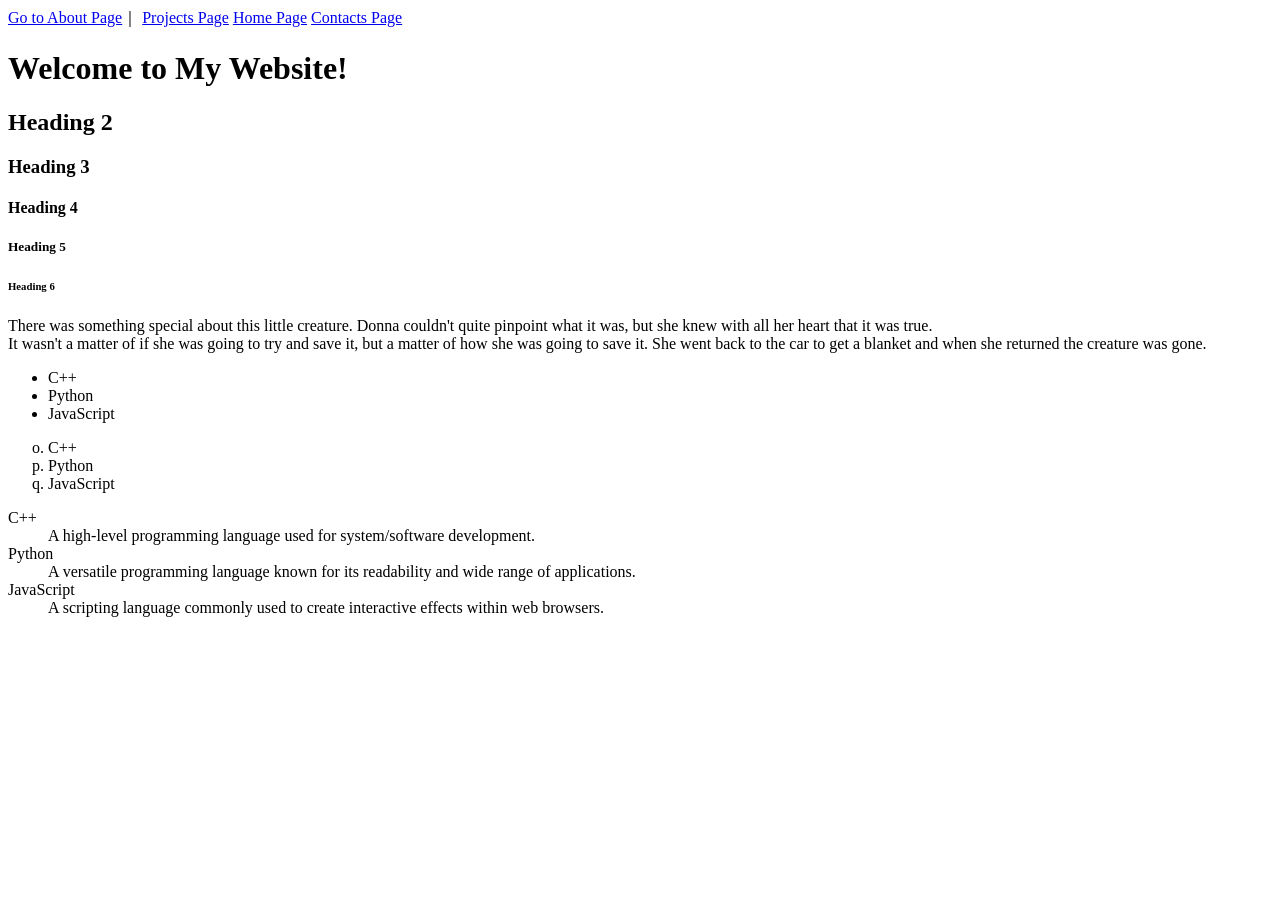
==== Web-Developement/index.html @ 7db3b321 "changes in the files" ====
<!DOCTYPE html><!--This is a basic HTML5 document.-->
<html lang="en"><!--The lang attribute specifies the language of the page.  -->
<head><!--The head element contains meta information about the document.-->
    <meta charset="UTF-8"><!--The meta charset attribute specifies the character encoding for the HTML document.-->
    <meta name="viewport" content="width=device-width, initial-scale=1.0"><!--The meta tag sets the viewport attributes for responsive design.-->
    <title>Welcome Page</title><!--The title element specifies the title of the document, which is displayed in the browser's title bar or tab.-->
</head>
<body></body><!--The body element contains the visible content of the HTML document.-->
<a href="about.html">Go to About Page</a>&#65372;
<!--The a element defines a hyperlink, and the href attribute specifies the URL of the page the link goes to.-->   
<a href="projects.html">Projects Page</a>
<a href="index.html">Home Page</a>
<a href="contacts.html">Contacts Page</a>

<h1>Welcome to My Website!</h1><!--The h1 element defines a top-level heading.--> 
<h2>Heading 2</h2>
<h3>Heading 3</h3>
<h4>Heading 4</h4>
<h5>Heading 5</h5>
<h6>Heading 6</h6>
<p>There was something special about this little creature.
     Donna couldn't quite pinpoint what it was, but she knew with all her heart that it was true.
     <br>
      It wasn't a matter of if she was going to try and save it, but a matter of how she was going to save it.
       She went back to the car to get a blanket and when she returned the creature was gone.</p>
<ul ><!--The ul element defines an unordered list, and the type attribute specifies the bullet style.-->
    <li>C++</li><!--The li element defines a list item.-->
    <li>Python</li>
    <li>JavaScript</li>
</ul>

<ol type="a" start ="15"><!--The ol element defines an ordered list, and the type attribute specifies the numbering style.-->
    <li>C++</li>
    <li>Python</li>
    <li>JavaScript</li>
</ol>

<dl><!--The dl element defines a description list.-->
    <dt>C++</dt><!--The dt element defines a term in a description list.-->
    <dd>A high-level programming language used for system/software development.</dd><!--The dd element provides the description or definition of the term.-->
    
    <dt>Python</dt>
    <dd>A versatile programming language known for its readability and wide range of applications.</dd>
    
    <dt>JavaScript</dt>
    <dd>A scripting language commonly used to create interactive effects within web browsers.</dd>
</dl>
</body>
</html>
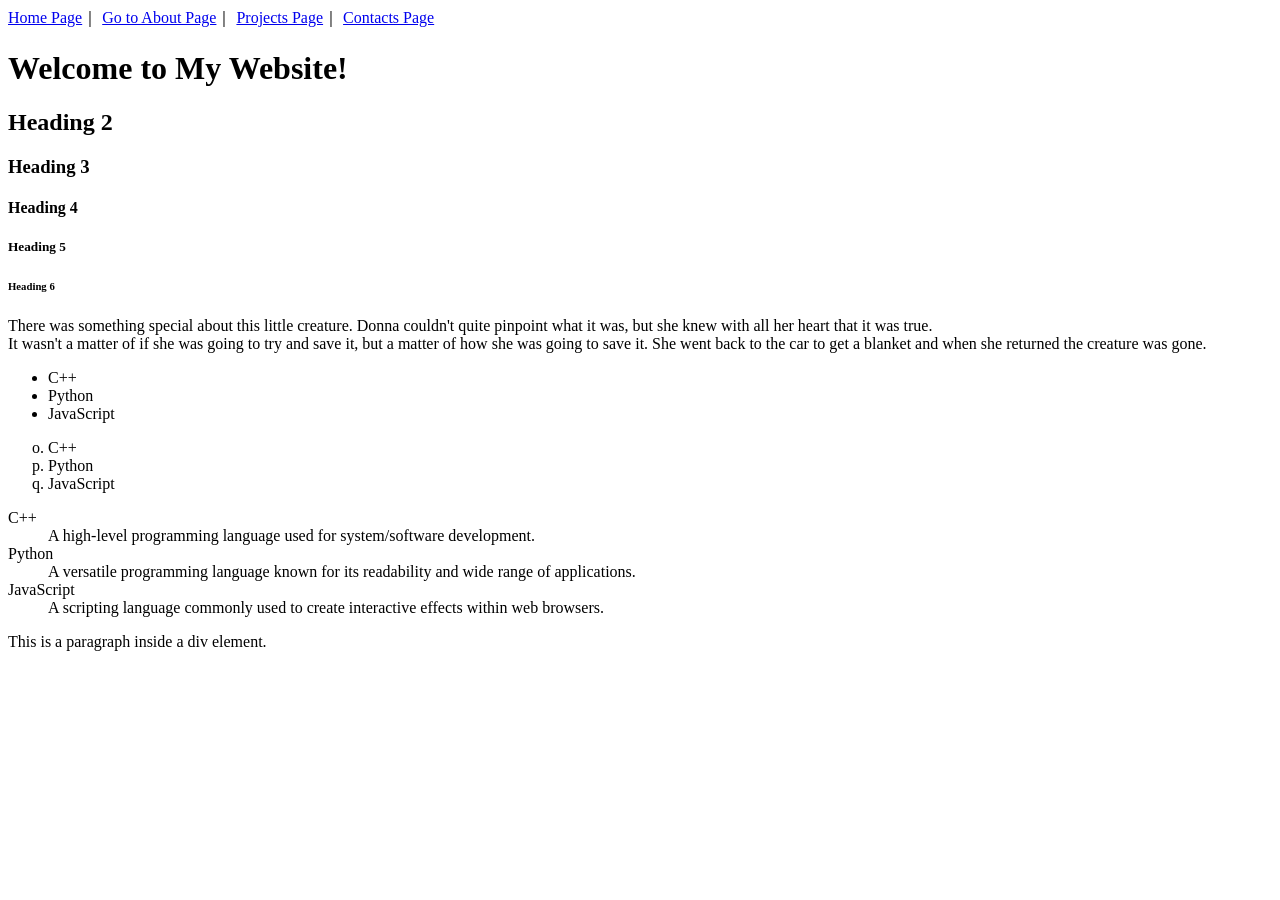
==== commit 499af82e: "the changes in links and div" ====
--- a/Web-Developement/index.html
+++ b/Web-Developement/index.html
@@ -6,10 +6,9 @@
     <title>Welcome Page</title><!--The title element specifies the title of the document, which is displayed in the browser's title bar or tab.-->
 </head>
 <body></body><!--The body element contains the visible content of the HTML document.-->
-<a href="about.html">Go to About Page</a>&#65372;
-<!--The a element defines a hyperlink, and the href attribute specifies the URL of the page the link goes to.-->   
-<a href="projects.html">Projects Page</a>
-<a href="index.html">Home Page</a>
+<a href="index.html">Home Page</a>&#65372;
+<a href="about.html">Go to About Page</a>&#65372;<!--The a element defines a hyperlink, and the href attribute specifies the URL of the page the link goes to.-->   
+<a href="projects.html">Projects Page</a>&#65372;
 <a href="contacts.html">Contacts Page</a>
 
 <h1>Welcome to My Website!</h1><!--The h1 element defines a top-level heading.--> 
@@ -45,5 +44,9 @@
     <dt>JavaScript</dt>
     <dd>A scripting language commonly used to create interactive effects within web browsers.</dd>
 </dl>
+<div><!--The div element is a generic container for flow content.-->
+    <p>This is a paragraph inside a div element.</p>
+</div>
+
 </body>
 </html>
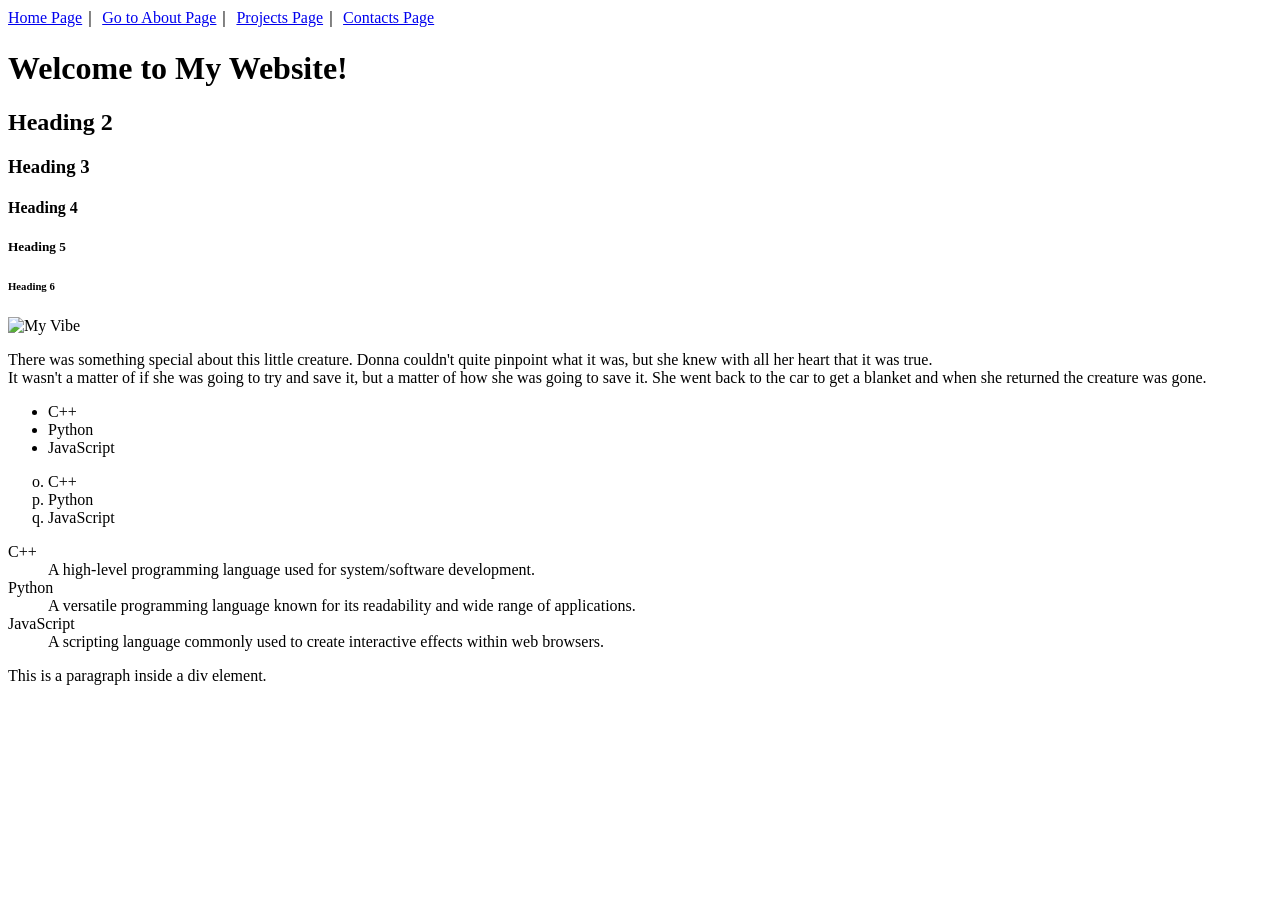
==== commit 535700a4: "changes and image" ====
--- a/Web-Developement/index.html
+++ b/Web-Developement/index.html
@@ -5,7 +5,6 @@
     <meta name="viewport" content="width=device-width, initial-scale=1.0"><!--The meta tag sets the viewport attributes for responsive design.-->
     <title>Welcome Page</title><!--The title element specifies the title of the document, which is displayed in the browser's title bar or tab.-->
 </head>
-<body></body><!--The body element contains the visible content of the HTML document.-->
 <a href="index.html">Home Page</a>&#65372;
 <a href="about.html">Go to About Page</a>&#65372;<!--The a element defines a hyperlink, and the href attribute specifies the URL of the page the link goes to.-->   
 <a href="projects.html">Projects Page</a>&#65372;
@@ -17,6 +16,9 @@
 <h4>Heading 4</h4>
 <h5>Heading 5</h5>
 <h6>Heading 6</h6>
+<body><img src="CoolCATS.jpg" alt="My Vibe"></body><!--The body element contains the visible content of the HTML document.-->
+
+
 <p>There was something special about this little creature.
      Donna couldn't quite pinpoint what it was, but she knew with all her heart that it was true.
      <br>
@@ -36,7 +38,8 @@
 
 <dl><!--The dl element defines a description list.-->
     <dt>C++</dt><!--The dt element defines a term in a description list.-->
-    <dd>A high-level programming language used for system/software development.</dd><!--The dd element provides the description or definition of the term.-->
+    <dd>A high-level programming language used for system/software development.</dd>
+    <!--The dd element provides the description or definition of the term.-->
     
     <dt>Python</dt>
     <dd>A versatile programming language known for its readability and wide range of applications.</dd>
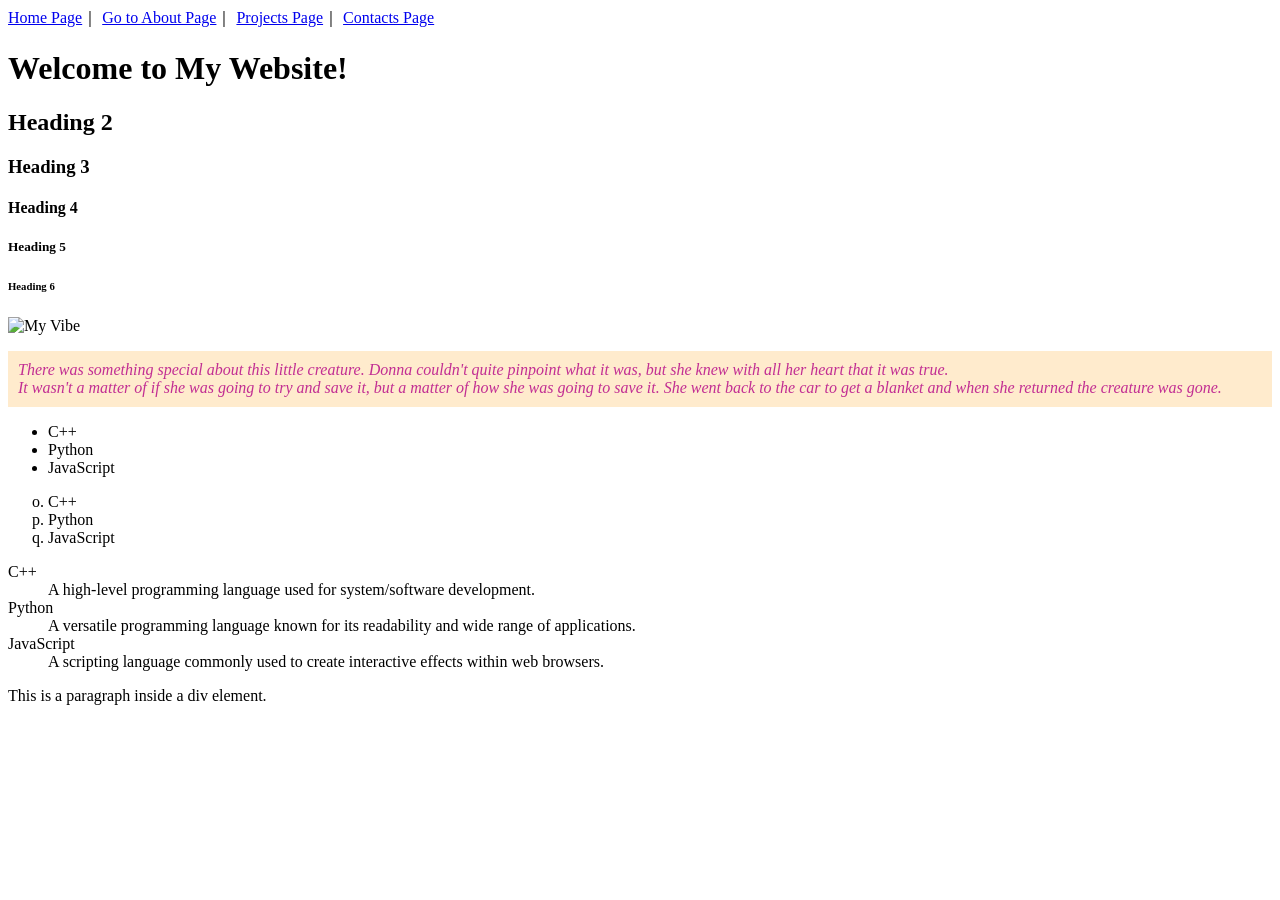
==== commit b82586a0: "introducing CSS" ====
--- a/Web-Developement/index.html
+++ b/Web-Developement/index.html
@@ -19,7 +19,7 @@
 <body><img src="CoolCATS.jpg" alt="My Vibe"></body><!--The body element contains the visible content of the HTML document.-->
 
 
-<p>There was something special about this little creature.
+<p style="color:#c22e93;font-style: italic;background-color: blanchedalmond;padding: 10px;">There was something special about this little creature.
      Donna couldn't quite pinpoint what it was, but she knew with all her heart that it was true.
      <br>
       It wasn't a matter of if she was going to try and save it, but a matter of how she was going to save it.
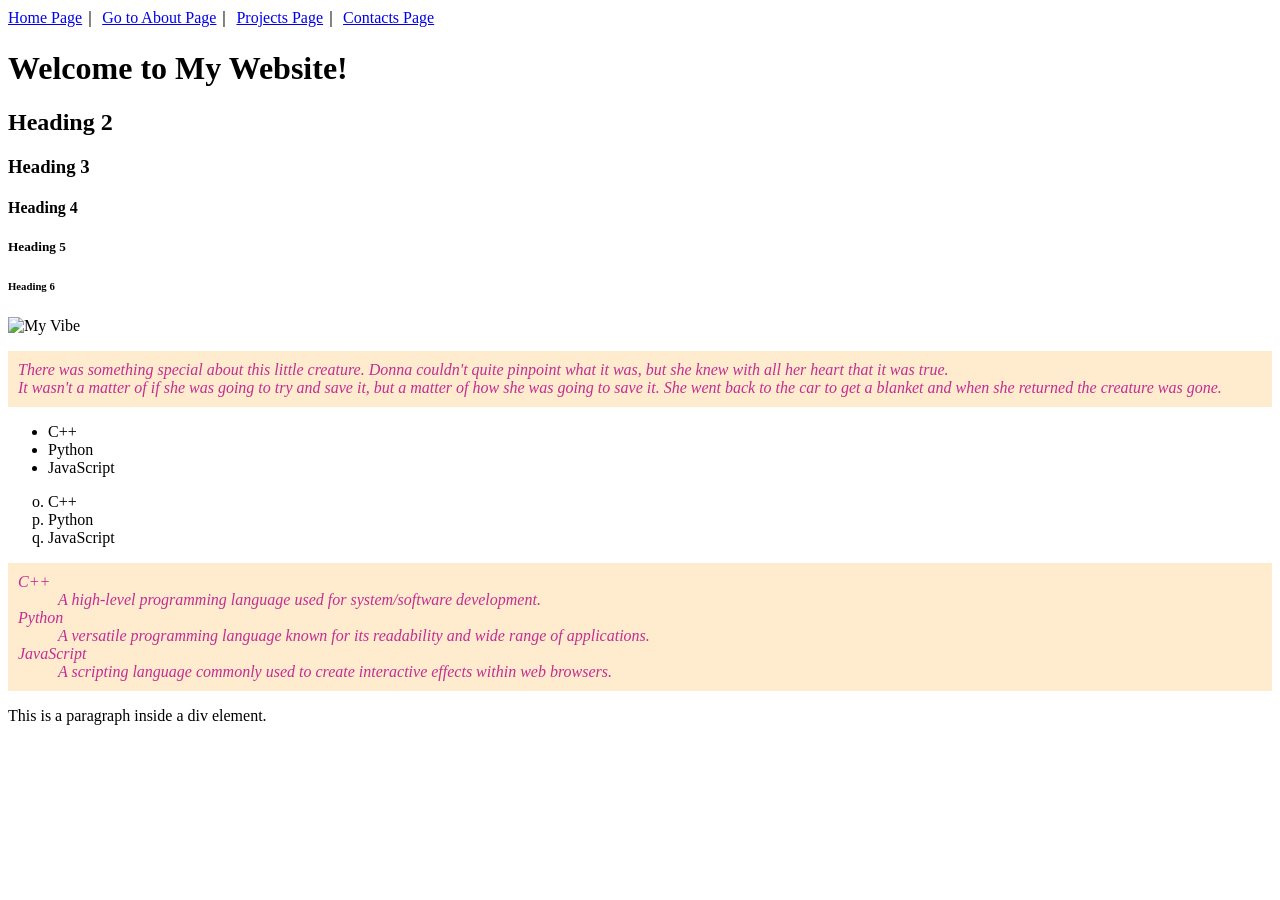
==== commit fb93a96d: "applying CSS in multiple section" ====
--- a/Web-Developement/index.html
+++ b/Web-Developement/index.html
@@ -24,7 +24,8 @@
      <br>
       It wasn't a matter of if she was going to try and save it, but a matter of how she was going to save it.
        She went back to the car to get a blanket and when she returned the creature was gone.</p>
-<ul ><!--The ul element defines an unordered list, and the type attribute specifies the bullet style.-->
+
+       <ul ><!--The ul element defines an unordered list, and the type attribute specifies the bullet style.-->
     <li>C++</li><!--The li element defines a list item.-->
     <li>Python</li>
     <li>JavaScript</li>
@@ -36,7 +37,7 @@
     <li>JavaScript</li>
 </ol>
 
-<dl><!--The dl element defines a description list.-->
+<dl style="color:#c22e93;font-style: italic;background-color: blanchedalmond;padding: 10px;">
     <dt>C++</dt><!--The dt element defines a term in a description list.-->
     <dd>A high-level programming language used for system/software development.</dd>
     <!--The dd element provides the description or definition of the term.-->
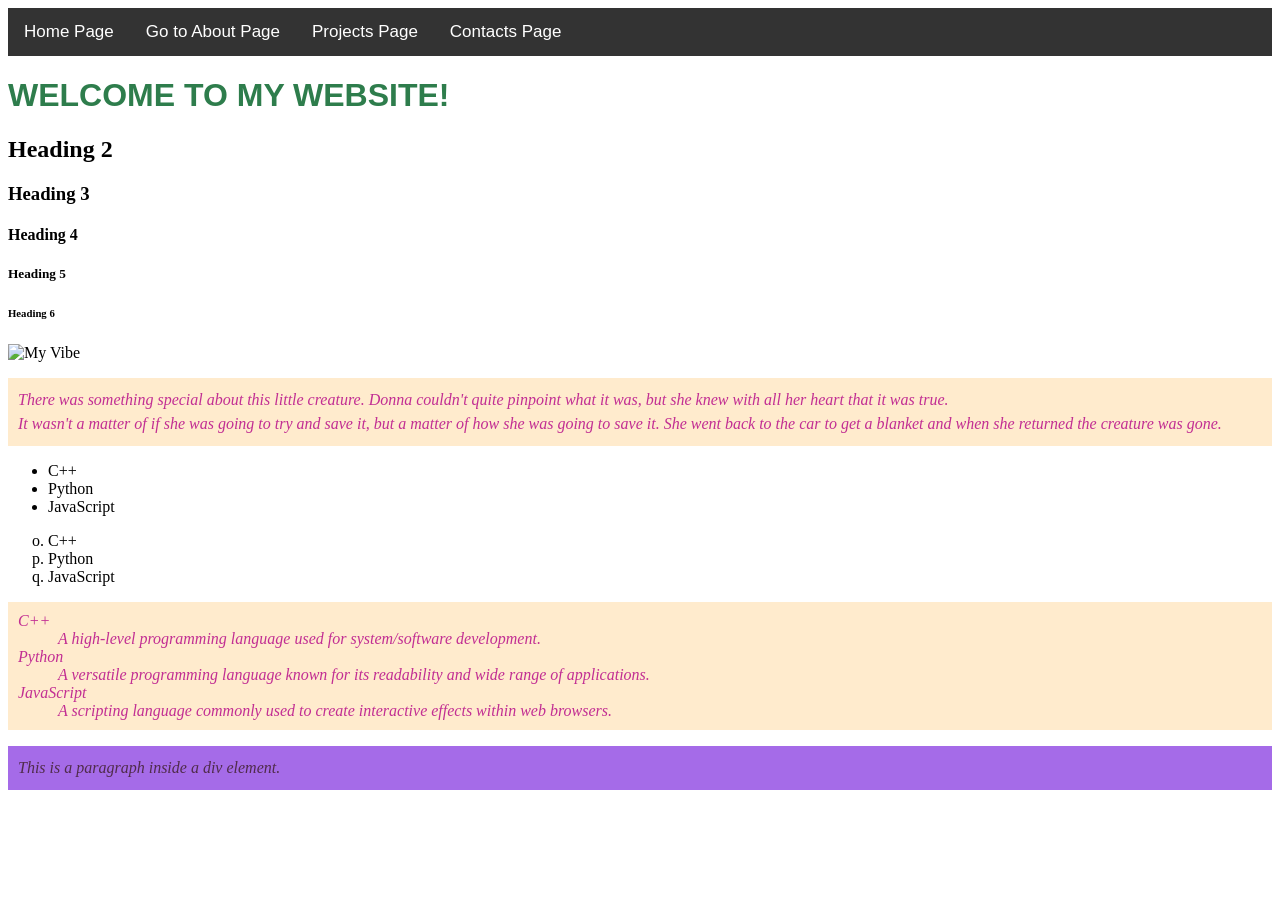
==== commit 08ee2834: "External CSS" ====
--- a/Web-Developement/index.html
+++ b/Web-Developement/index.html
@@ -4,11 +4,53 @@
     <meta charset="UTF-8"><!--The meta charset attribute specifies the character encoding for the HTML document.-->
     <meta name="viewport" content="width=device-width, initial-scale=1.0"><!--The meta tag sets the viewport attributes for responsive design.-->
     <title>Welcome Page</title><!--The title element specifies the title of the document, which is displayed in the browser's title bar or tab.-->
+ <style>
+        h1 {
+            color: #2e7d4c;
+            font-family: 'Arial', sans-serif;
+            text-transform: uppercase;
+        }
+        p {
+            font-size: 16px;
+            line-height: 1.5;
+            color:#502c4b;
+            background-color: #a56be8;
+            padding:10px;
+            font-style: italic;
+        }
+        ::highlight {
+            color: #000;
+            font-weight: bold;
+            background-color: #54ad72;
+            padding: 5px;
+        }
+        .topnav {
+            background-color: #333;
+            overflow: hidden;
+        }
+        .topnav a {
+            float: left;
+            display: block;
+            color: white;
+            text-align: center;
+            padding: 14px 16px;
+            text-decoration: none;
+            font-size: 17px;
+            font-family: Arial, Helvetica, sans-serif;
+        }
+        .topnav a:hover {
+            background-color: #f2f2f2;
+            color: black;
+        }
+    </style>
 </head>
-<a href="index.html">Home Page</a>&#65372;
-<a href="about.html">Go to About Page</a>&#65372;<!--The a element defines a hyperlink, and the href attribute specifies the URL of the page the link goes to.-->   
-<a href="projects.html">Projects Page</a>&#65372;
-<a href="contacts.html">Contacts Page</a>
+<body>
+    <div class="topnav">
+        <a href="index.html">Home Page</a>
+        <a href="about.html">Go to About Page</a>
+        <a href="projects.html">Projects Page</a>
+        <a href="contacts.html">Contacts Page</a>
+    </div>
 
 <h1>Welcome to My Website!</h1><!--The h1 element defines a top-level heading.--> 
 <h2>Heading 2</h2>
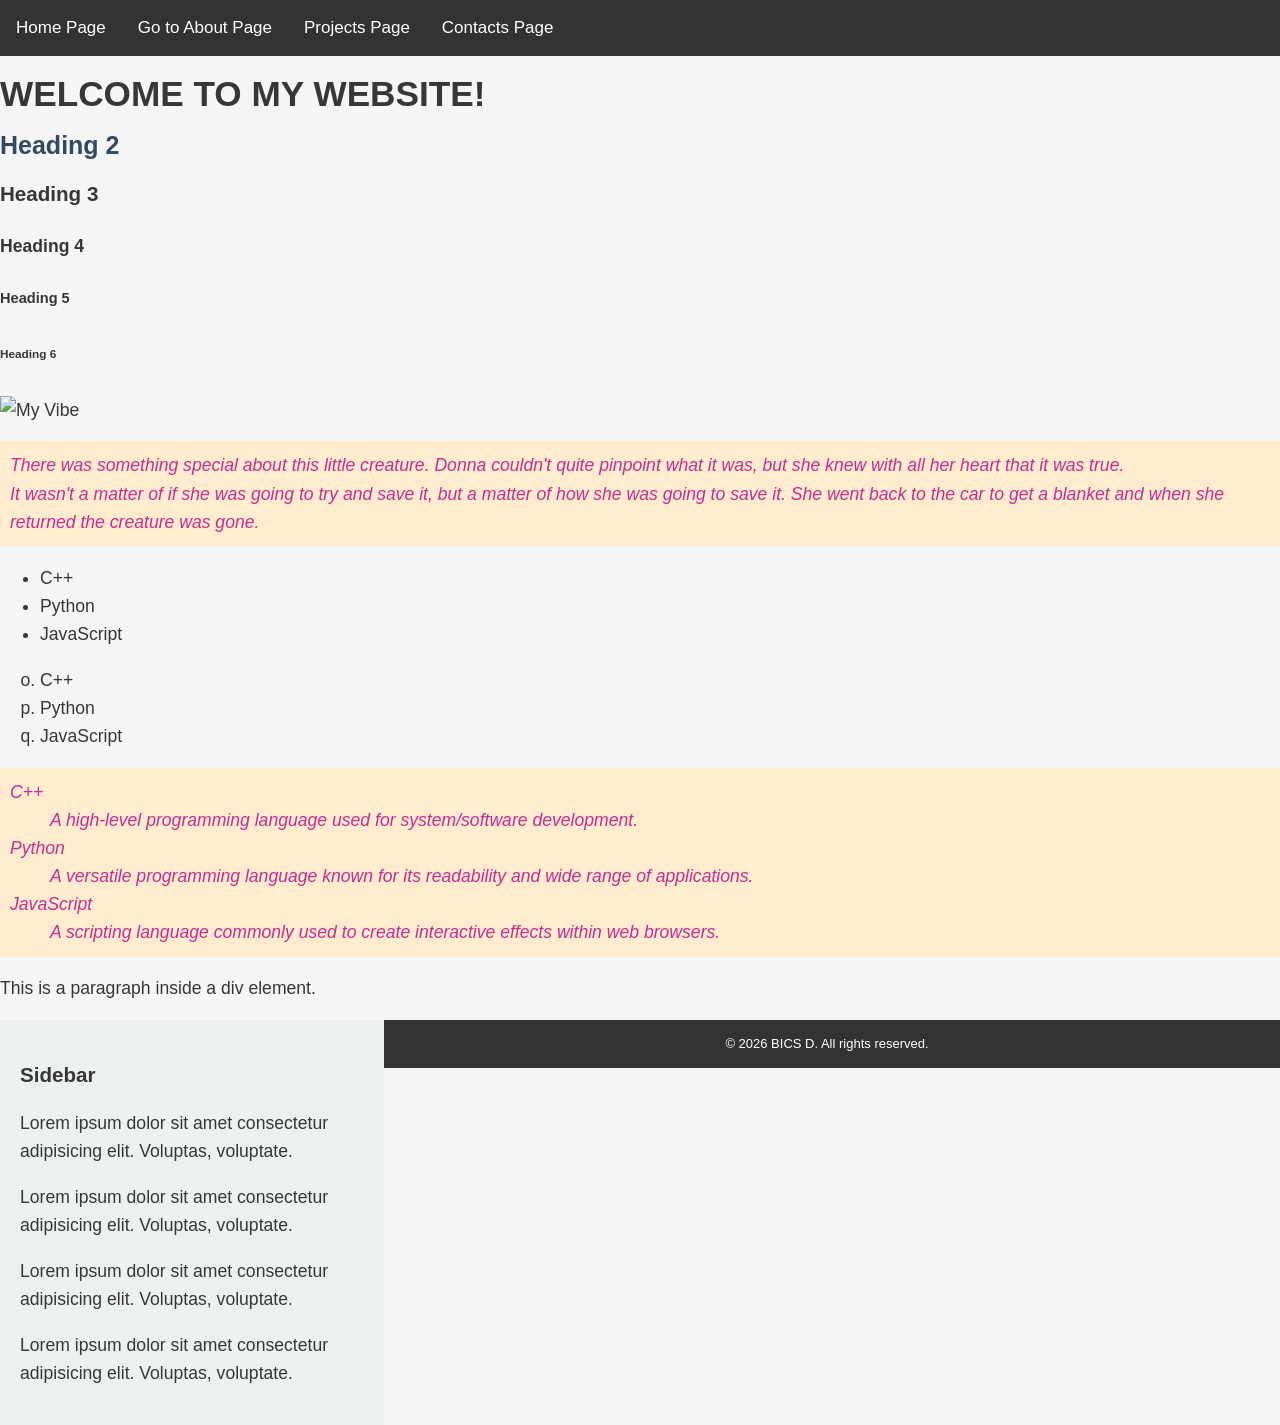
==== commit eaf72142: "changes in the files and adding css content" ====
--- a/Web-Developement/index.html
+++ b/Web-Developement/index.html
@@ -4,45 +4,7 @@
     <meta charset="UTF-8"><!--The meta charset attribute specifies the character encoding for the HTML document.-->
     <meta name="viewport" content="width=device-width, initial-scale=1.0"><!--The meta tag sets the viewport attributes for responsive design.-->
     <title>Welcome Page</title><!--The title element specifies the title of the document, which is displayed in the browser's title bar or tab.-->
- <style>
-        h1 {
-            color: #2e7d4c;
-            font-family: 'Arial', sans-serif;
-            text-transform: uppercase;
-        }
-        p {
-            font-size: 16px;
-            line-height: 1.5;
-            color:#502c4b;
-            background-color: #a56be8;
-            padding:10px;
-            font-style: italic;
-        }
-        ::highlight {
-            color: #000;
-            font-weight: bold;
-            background-color: #54ad72;
-            padding: 5px;
-        }
-        .topnav {
-            background-color: #333;
-            overflow: hidden;
-        }
-        .topnav a {
-            float: left;
-            display: block;
-            color: white;
-            text-align: center;
-            padding: 14px 16px;
-            text-decoration: none;
-            font-size: 17px;
-            font-family: Arial, Helvetica, sans-serif;
-        }
-        .topnav a:hover {
-            background-color: #f2f2f2;
-            color: black;
-        }
-    </style>
+    <link rel="stylesheet" type="text/css" href="style.CSS\style.css"><!--The link element is used to link external resources, such as stylesheets.-->
 </head>
 <body>
     <div class="topnav">
@@ -93,6 +55,17 @@
 <div><!--The div element is a generic container for flow content.-->
     <p>This is a paragraph inside a div element.</p>
 </div>
+ <div class="sidebar">
+            <h3>Sidebar</h3>    
+            <p>Lorem ipsum dolor sit amet consectetur adipisicing elit. Voluptas, voluptate.</p>
+            <p>Lorem ipsum dolor sit amet consectetur adipisicing elit. Voluptas, voluptate.</p>
+            <p>Lorem ipsum dolor sit amet consectetur adipisicing elit. Voluptas, voluptate.</p>
+            <p>Lorem ipsum dolor sit amet consectetur adipisicing elit. Voluptas, voluptate.</p>
+        </div>
+    </div>
+    <div class="footer">
+        &#169; 2026 BICS D. All rights reserved.
+    </div>
 
 </body>
 </html>
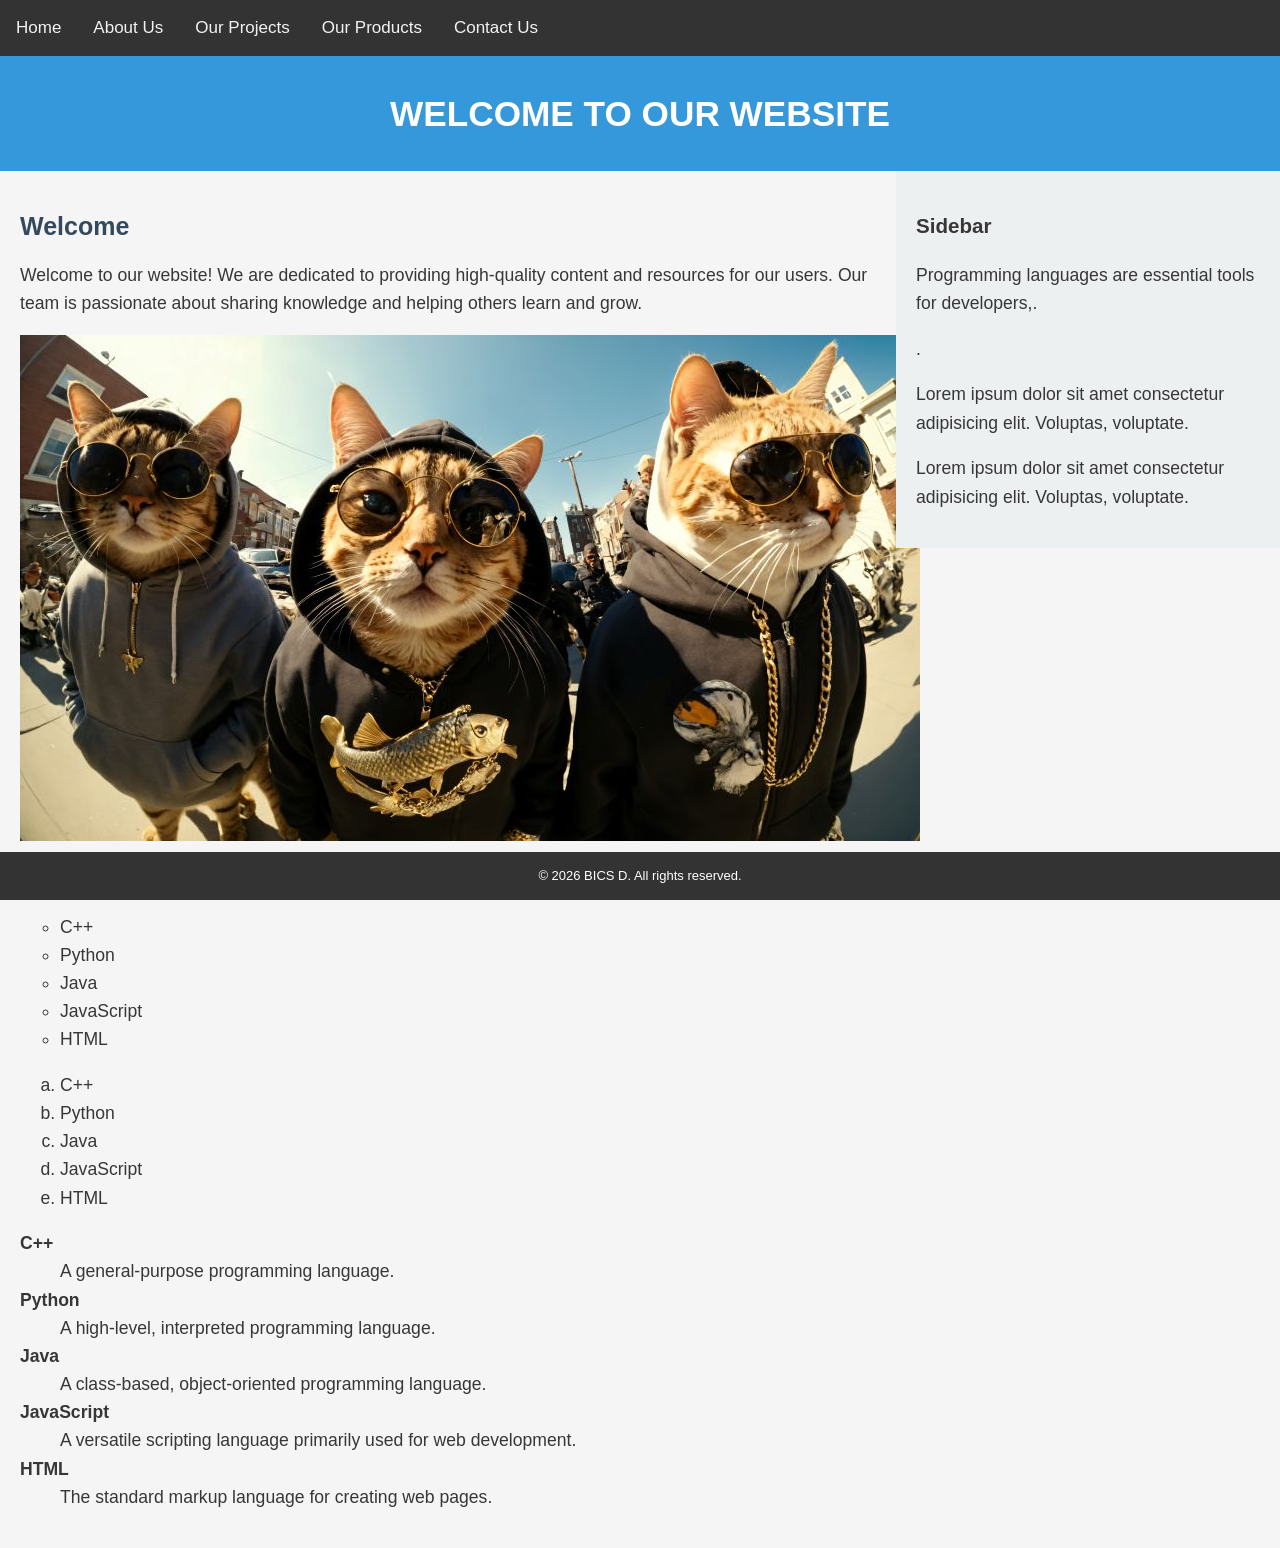
==== commit 1ed30152: "new html file Student Contact and css file stedunt" ====
--- a/Web-Developement/index.html
+++ b/Web-Developement/index.html
@@ -1,64 +1,63 @@
-<!DOCTYPE html><!--This is a basic HTML5 document.-->
-<html lang="en"><!--The lang attribute specifies the language of the page.  -->
-<head><!--The head element contains meta information about the document.-->
-    <meta charset="UTF-8"><!--The meta charset attribute specifies the character encoding for the HTML document.-->
-    <meta name="viewport" content="width=device-width, initial-scale=1.0"><!--The meta tag sets the viewport attributes for responsive design.-->
-    <title>Welcome Page</title><!--The title element specifies the title of the document, which is displayed in the browser's title bar or tab.-->
-    <link rel="stylesheet" type="text/css" href="style.CSS\style.css"><!--The link element is used to link external resources, such as stylesheets.-->
+<!DOCTYPE html>
+<html lang="en">
+<head>
+    <meta charset="UTF-8">
+    <meta name="viewport" content="width=device-width, initial-scale=1.0">
+    <title>Welcome to Our Website</title>
+       <link rel="stylesheet" href="style.CSS/style.css">
 </head>
 <body>
     <div class="topnav">
-        <a href="index.html">Home Page</a>
-        <a href="about.html">Go to About Page</a>
-        <a href="projects.html">Projects Page</a>
-        <a href="contacts.html">Contacts Page</a>
+        <a href="./">Home</a>  
+        <a href="about.html">About Us</a>
+        <a href="projects.html">Our Projects</a>
+        <a href="products.html">Our Products</a>
+        <a href="contacts.html">Contact Us</a>
     </div>
+    <div class="banner">
+        <h1>Welcome to Our Website</h1>
+    </div>
+    <div class="row">
+        <div class="content">
+                <h2>Welcome</h2>
+    <p>Welcome to our website! We are dedicated to providing high-quality content and resources for our users.
+         Our team is passionate about sharing knowledge and helping others learn and grow.</p>
+         <img src="coolcats.jpg" alt="Cool Cats" class="responsive-image">
+         <p>Thank you for visiting our site, and we hope you find the information and resources here helpful and inspiring!</p> 
 
-<h1>Welcome to My Website!</h1><!--The h1 element defines a top-level heading.--> 
-<h2>Heading 2</h2>
-<h3>Heading 3</h3>
-<h4>Heading 4</h4>
-<h5>Heading 5</h5>
-<h6>Heading 6</h6>
-<body><img src="CoolCATS.jpg" alt="My Vibe"></body><!--The body element contains the visible content of the HTML document.-->
+        <ul type="circle">
+            <li>C++</li>
+            <li>Python</li>
+            <li>Java</li>
+            <li>JavaScript</li>
+            <li>HTML</li>
+        </ul>
 
+        <ol type="a">
+            <li>C++</li>
+            <li>Python</li>
+            <li>Java</li>
+            <li>JavaScript</li>
+            <li>HTML</li>
+        </ol>
 
-<p style="color:#c22e93;font-style: italic;background-color: blanchedalmond;padding: 10px;">There was something special about this little creature.
-     Donna couldn't quite pinpoint what it was, but she knew with all her heart that it was true.
-     <br>
-      It wasn't a matter of if she was going to try and save it, but a matter of how she was going to save it.
-       She went back to the car to get a blanket and when she returned the creature was gone.</p>
-
-       <ul ><!--The ul element defines an unordered list, and the type attribute specifies the bullet style.-->
-    <li>C++</li><!--The li element defines a list item.-->
-    <li>Python</li>
-    <li>JavaScript</li>
-</ul>
-
-<ol type="a" start ="15"><!--The ol element defines an ordered list, and the type attribute specifies the numbering style.-->
-    <li>C++</li>
-    <li>Python</li>
-    <li>JavaScript</li>
-</ol>
-
-<dl style="color:#c22e93;font-style: italic;background-color: blanchedalmond;padding: 10px;">
-    <dt>C++</dt><!--The dt element defines a term in a description list.-->
-    <dd>A high-level programming language used for system/software development.</dd>
-    <!--The dd element provides the description or definition of the term.-->
-    
-    <dt>Python</dt>
-    <dd>A versatile programming language known for its readability and wide range of applications.</dd>
-    
-    <dt>JavaScript</dt>
-    <dd>A scripting language commonly used to create interactive effects within web browsers.</dd>
-</dl>
-<div><!--The div element is a generic container for flow content.-->
-    <p>This is a paragraph inside a div element.</p>
+        <dl>
+            <dt><strong>C++</strong></dt>
+            <dd>A general-purpose programming language.</dd>
+            <dt><strong>Python</strong></dt>
+            <dd>A high-level, interpreted programming language.</dd>
+            <dt><strong>Java</strong></dt>
+            <dd>A class-based, object-oriented programming language.</dd>
+            <dt><strong>JavaScript</strong></dt>
+            <dd>A versatile scripting language primarily used for web development.</dd>
+            <dt><strong>HTML</strong></dt>
+            <dd>The standard markup language for creating web pages.</dd>
+        </dl>
 </div>
- <div class="sidebar">
+        <div class="sidebar">
             <h3>Sidebar</h3>    
-            <p>Lorem ipsum dolor sit amet consectetur adipisicing elit. Voluptas, voluptate.</p>
-            <p>Lorem ipsum dolor sit amet consectetur adipisicing elit. Voluptas, voluptate.</p>
+            <p>Programming languages are essential tools for developers,.</p>
+            <p>.</p>
             <p>Lorem ipsum dolor sit amet consectetur adipisicing elit. Voluptas, voluptate.</p>
             <p>Lorem ipsum dolor sit amet consectetur adipisicing elit. Voluptas, voluptate.</p>
         </div>
@@ -66,6 +65,5 @@
     <div class="footer">
         &#169; 2026 BICS D. All rights reserved.
     </div>
-
 </body>
 </html>
--- a/Web-Developement/style.CSS/style.css
+++ b/Web-Developement/style.CSS/style.css
@@ -0,0 +1,119 @@
+body {
+    background-color: #f5f5f5;
+    margin: 0;
+    color: #373737;
+    font-family: 'Arial', sans-serif;
+    font-size: 1.1em;
+    line-height: 1.6em;
+}
+* {
+    box-sizing: border-box;
+}
+h1 {
+
+    text-transform: uppercase;
+}
+h2 {
+    color: #34495e;
+    text-decoration: none;
+    font-size: 25px;
+}
+.highlight {
+    /* color: #495857; */
+    font-weight: bold;
+    background-color: #f3f29e;
+    padding: 5px;
+}
+.topnav {
+    background-color: #333;
+    overflow: hidden;
+}
+.topnav a {
+    float: left;
+    color: #f2f2f2;
+    display: block;
+    text-align: center;
+    padding: 14px 16px;
+    text-decoration: none;
+    font-size: 17px;
+    font-family: Arial, Helvetica, sans-serif;
+}
+.topnav a:hover {
+    background-color: #f2f2f2;
+    color: #333;
+}
+.banner {
+    background-color: #3498db;
+    color: white;
+    padding: 20px;
+    text-align: center;
+}
+.row::after {
+    content: "";
+    display: block;
+    clear: both;
+}
+.content {
+    float: left;
+    width: 70%;
+    padding: 20px;
+}
+.sidebar {
+    float: right;
+    width: 30%;
+    padding: 20px;
+    background-color: #ecf0f1;
+}
+.sidebar a {
+    color: #3498db;
+    text-decoration: none;
+}
+.sidebar a:hover {
+    text-decoration: underline;
+}
+.sidebar ul{
+    list-style-type: none;
+    margin-bottom: 5px;
+}
+
+
+@media screen and (max-width: 800px) {
+    .content, .sidebar {
+        width: 100%;
+        padding: 10px;
+    }
+}
+.footer {
+    background-color: #333;
+    color: white;
+    text-align: center;
+    font-size: small;
+    padding: 10px;
+    position: fixed;
+    left: 0;
+    bottom: 0;
+    width: 100%;
+}
+table {
+    border: 1px solid #373737;
+    border-collapse: collapse;
+    width: 80%;
+    margin: 0 auto;
+}
+table th{
+    border: 1px solid #373737;
+    padding: 8px;
+    background-color: #34495e;
+    color: white;
+}
+table td {
+    border: 1px solid #373737;
+    padding: 8px;
+    text-align: left;
+}
+tr:nth-child(even) {
+    background-color: #dcdcf1;
+}
+tr:hover {
+    background-color: #ebfcec;
+}
